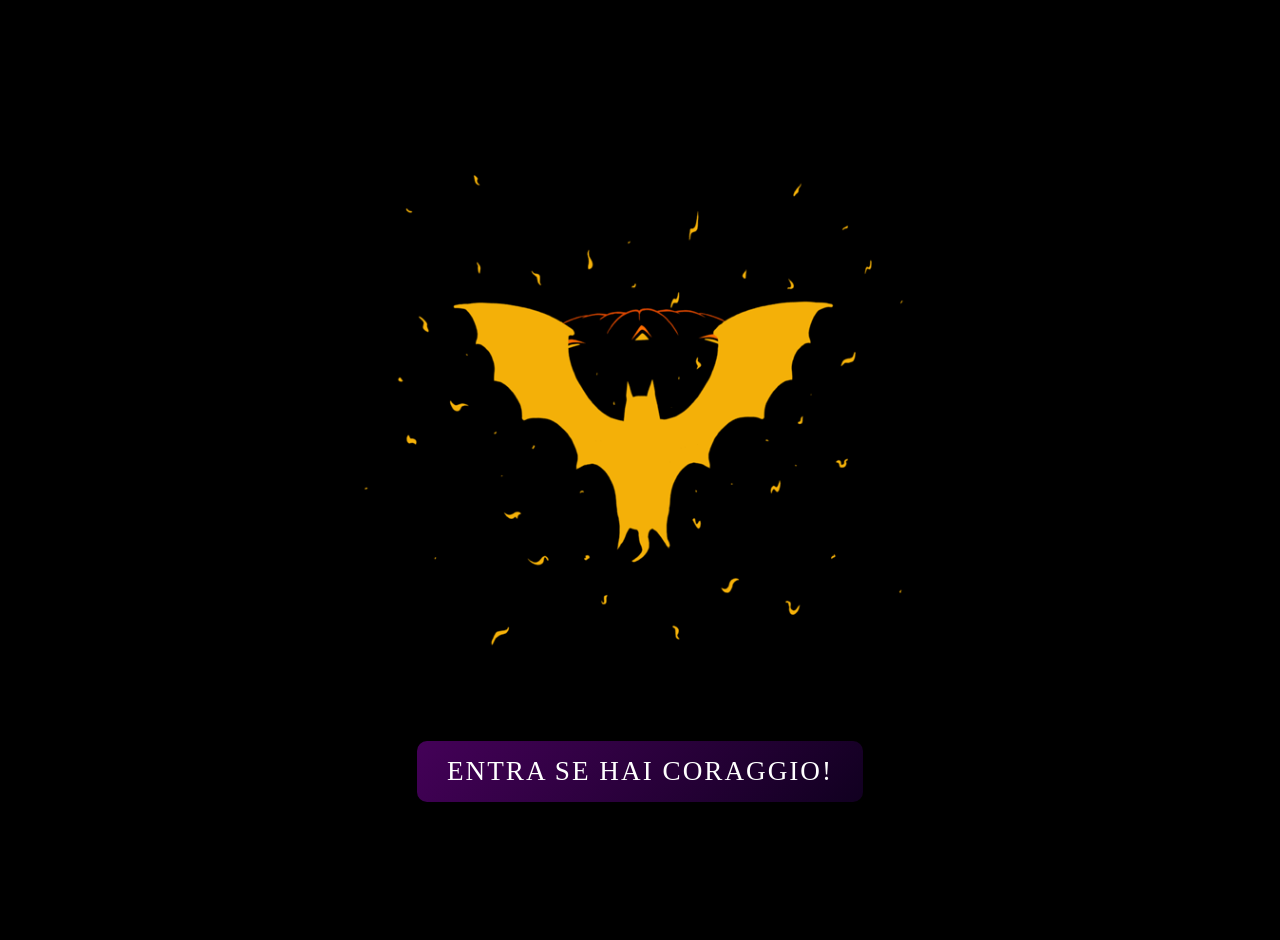
==== index.html @ 32209b21 "fix: renamed welcome.html to index.html" ====
<!DOCTYPE html>
<html lang="en">
  <head>
    <meta charset="UTF-8" />
    <meta name="viewport" content="width=device-width, initial-scale=1.0" />
    <title>Spooky Animation</title>
    <link rel="stylesheet" href="welcome_css.css" />
    <link rel="icon" href="assets/icon_gamescon.png" />
  </head>
  <body>
    <div class="container">
      <div class="gif-container">
        <img
          src="animazioneCopertina.gif"
          alt="Animated GIF"
          class="animated-gif"
        />
      </div>
      <div class="button-container">
        <a href="html_pages/home.html" class="animated-button"
          >Entra se hai coraggio!</a
        >
      </div>
    </div>
    <script src="welcome_script.js"></script>
  </body>
</html>
---- welcome_css.css ----
* {
    margin: 0;
    padding: 0;
    box-sizing: border-box;
    user-select: all;
    -webkit-tap-highlight-color: transparent;
    -webkit-touch-callout: none;
    -webkit-user-select: none;
}

body {
    font-family: "Unkempt", cursive;
    background-color: #000000;
    min-height: 100vh;
    overflow-x: hidden;
    display: flex;
    align-items: center;
    justify-content: center;
}

.container {
    width: 100%;
    max-width: 800px;
    margin: 20px;
    padding: 20px;
    position: relative;
    overflow: hidden;
    display: flex;
    flex-direction: column;
    align-items: center;
    justify-content: center;
    min-height: 100vh;
    gap: 2rem;
}

.gif-container {
    width: 100%;
    transform: translateY(-100vh);
    animation: slideDown 1.5s ease-out forwards;
    position: relative;
    z-index: 2;
    display: flex;
    justify-content: center;
}

.animated-gif {
    max-width: 100%;
    height: auto;
    border-radius: 15px;
    box-shadow: 0 10px 30px rgba(0, 0, 0, 0.5);
}

.button-container {
    width: 100%;
    transform: translateX(-100vw);
    animation: slideRight 1.5s ease-out forwards;
    animation-delay: 0.5s;
    position: relative;
    z-index: 2;
    display: flex;
    justify-content: center;
}

.animated-button {
    font-family: "Unkempt", cursive;
    padding: 15px 30px;
    font-size: clamp(1.2rem, 4vw, 1.7rem);
    text-transform: uppercase;
    border: none;
    border-radius: 10px;
    background: linear-gradient(135deg, rgb(68, 1, 88) 0%, rgb(17, 0, 32) 100%);
    color: white;
    cursor: pointer;
    transition: all 0.3s ease;
    box-shadow: 0 4px 6px rgba(0, 0, 0, 0.2);
    letter-spacing: 2px;
    position: relative;
    overflow: hidden;
    text-decoration: none;
    display: inline-block;
    text-align: center;
    width: fit-content;
}

.animated-button::before {
    content: "";
    position: absolute;
    top: 0;
    left: -100%;
    width: 100%;
    height: 100%;
    background: linear-gradient(120deg, transparent, rgba(255, 255, 255, 0.3), transparent);
    transition: all 0.5s ease;
}

.animated-button:hover::before {
    left: 100%;
}

.animated-button:hover {
    transform: scale(1.05);
    box-shadow: 0 6px 10px rgba(0, 0, 0, 0.3);
}

.animated-button:active {
    transform: scale(0.95);
    box-shadow: 0 2px 4px rgba(0, 0, 0, 0.2);
}

@keyframes slideDown {
    to {
        transform: translateY(0);
    }
}

@keyframes slideRight {
    to {
        transform: translateX(0);
    }
}

@keyframes pulse {
    0% {
        transform: scale(1);
    }
    50% {
        transform: scale(1.05);
    }
    100% {
        transform: scale(1);
    }
}

@media screen and (max-width: 768px) {
    .container {
        margin: 10px;
        padding: 15px;
        gap: 1.5rem;
    }

    .animated-button {
        padding: 12px 24px;
    }
}

@media screen and (max-width: 480px) {
    .container {
        margin: 5px;
        padding: 10px;
        gap: 1rem;
    }

    .animated-button {
        padding: 10px 20px;
        width: 90%;
        max-width: 300px;
    }
}

@media (hover: none) {
    .animated-button:hover {
        transform: none;
    }

    .animated-button:active {
        transform: scale(0.95);
    }
}
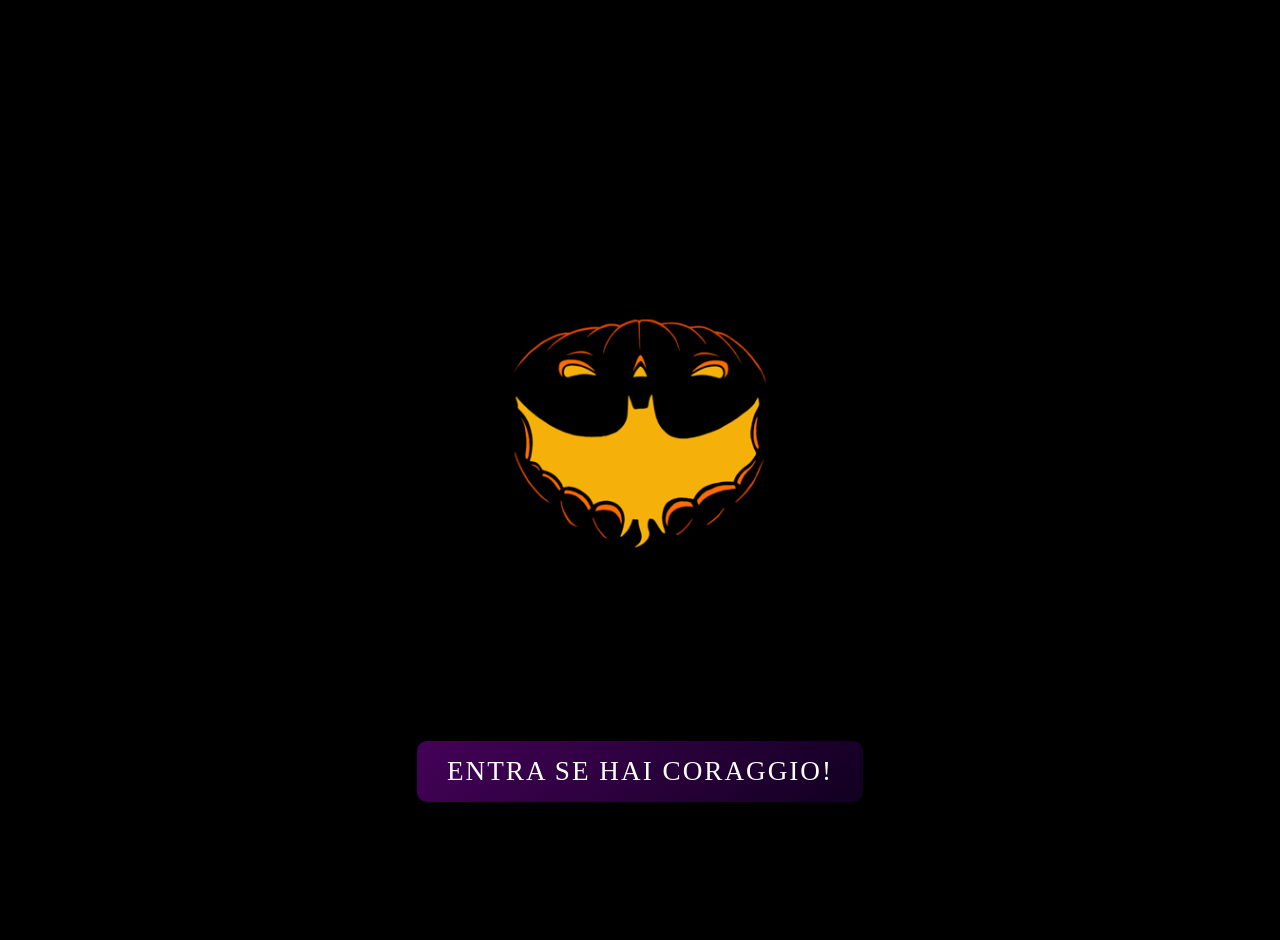
==== commit f6c63218: "Fix: minor udate index.html" ====
--- a/index.html
+++ b/index.html
@@ -3,7 +3,7 @@
   <head>
     <meta charset="UTF-8" />
     <meta name="viewport" content="width=device-width, initial-scale=1.0" />
-    <title>Spooky Animation</title>
+    <title>GamesCon Torino</title>
     <link rel="stylesheet" href="welcome_css.css" />
     <link rel="icon" href="assets/icon_gamescon.png" />
   </head>
